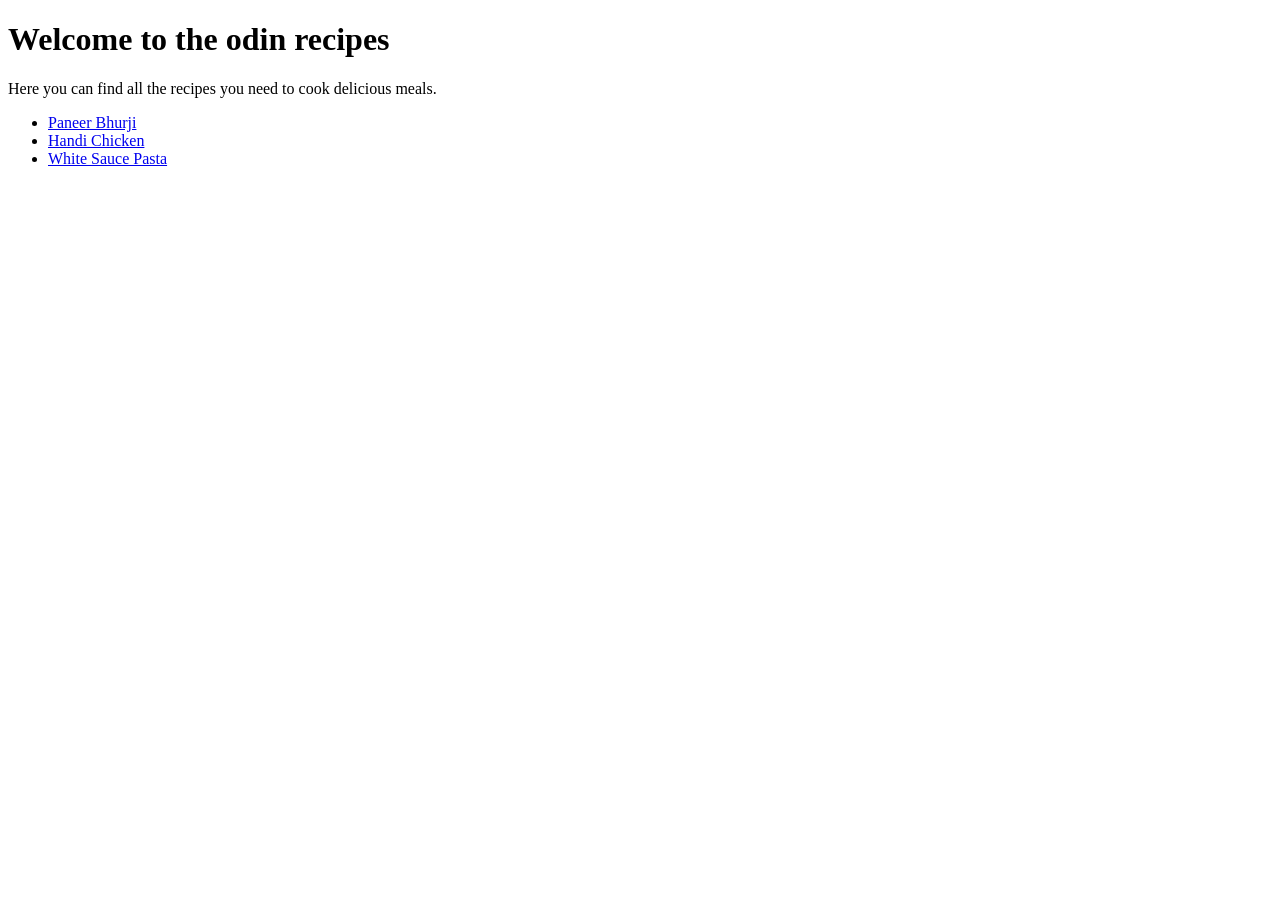
==== index.html @ ba1ec48f "Made a functional recipes webpage" ====
<!DOCTYPE html>
<html lang="en">
<head>
    <meta charset="UTF-8">
    <meta name="viewport" content="width=device-width, initial-scale=1.0">
    <title>The odin recipes</title>
</head>
<body>
   <h1>Welcome to the odin recipes</h1>
   <p>Here you can find all the recipes you need to cook delicious meals.</p>
   <ul>
       <li><a href="recipes/paneer-bhurji.html">Paneer Bhurji</a></li>
       <li><a href="recipes/handi-chicken.html">Handi Chicken</a></li>
       <li><a href="recipes/white-sauce-pasta.html">White Sauce Pasta</a></li>
</body>
</body>
</html>
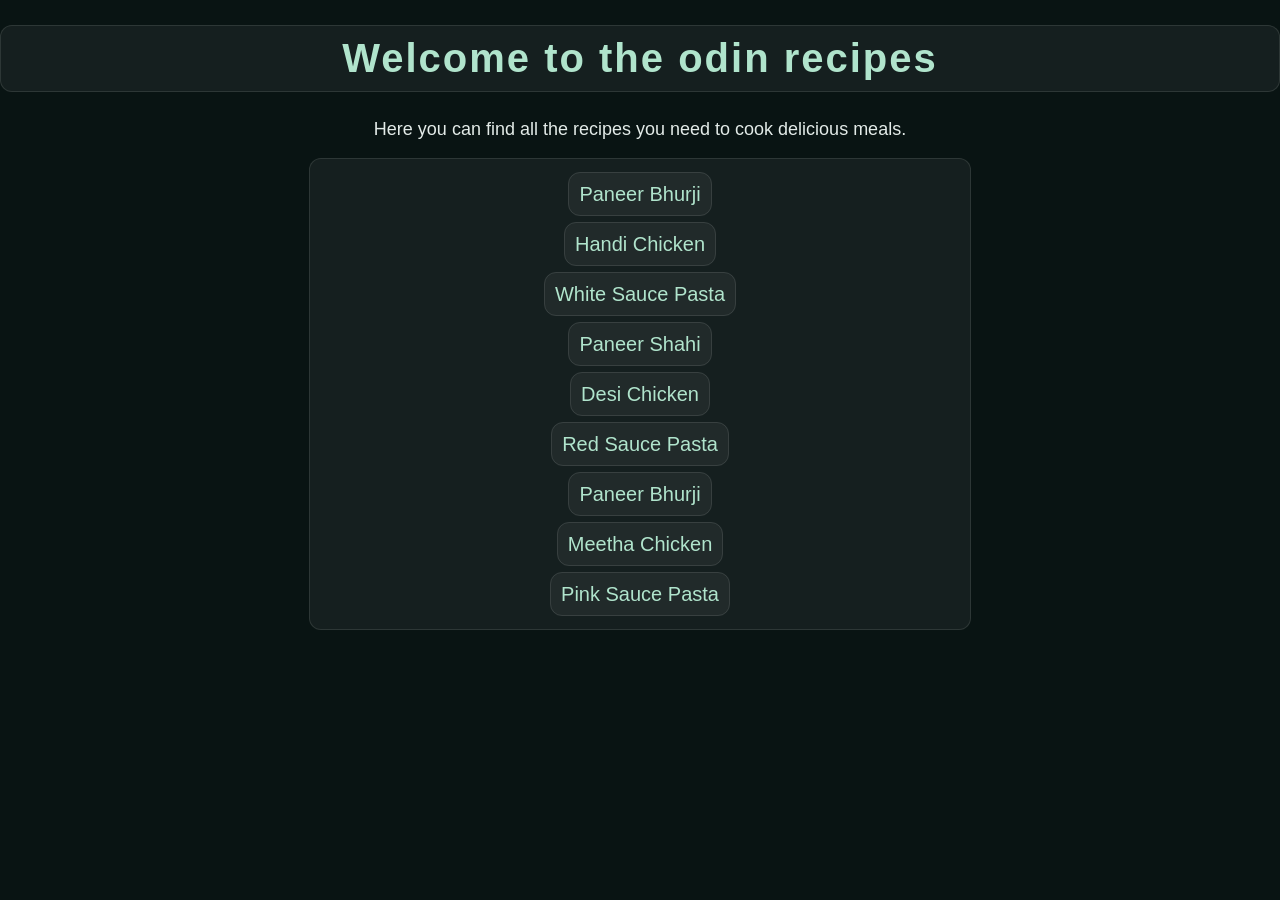
==== commit e205c65e: "added: index-css.css, recipe-css.css modified: index.html added styling to index.html and added more" ====
--- a/index.html
+++ b/index.html
@@ -3,15 +3,25 @@
 <head>
     <meta charset="UTF-8">
     <meta name="viewport" content="width=device-width, initial-scale=1.0">
+    <link rel="stylesheet" href="css/index-css.css">
     <title>The odin recipes</title>
 </head>
 <body>
-   <h1>Welcome to the odin recipes</h1>
-   <p>Here you can find all the recipes you need to cook delicious meals.</p>
+   <div> 
+    <h1>Welcome to the odin recipes</h1>
+    <p>Here you can find all the recipes you need to cook delicious meals.</p>
+    </div>
    <ul>
        <li><a href="recipes/paneer-bhurji.html">Paneer Bhurji</a></li>
        <li><a href="recipes/handi-chicken.html">Handi Chicken</a></li>
        <li><a href="recipes/white-sauce-pasta.html">White Sauce Pasta</a></li>
+       <li><a href="recipes/paneer-bhurji.html">Paneer Shahi</a></li>
+       <li><a href="recipes/handi-chicken.html">Desi Chicken</a></li>
+       <li><a href="recipes/white-sauce-pasta.html">Red Sauce Pasta</a></li>
+       <li> <a href="recipes/paneer-bhurji.html">Paneer Bhurji</a></li>
+       <li><a href="recipes/handi-chicken.html">Meetha Chicken</a></li>
+       <li><a href="recipes/white-sauce-pasta.html">Pink Sauce Pasta</a></li>
+       </ul>
 </body>
-</body>
+
 </html>
--- a/css/index-css.css
+++ b/css/index-css.css
@@ -0,0 +1,48 @@
+
+body{
+    font-family: 'Gill Sans', 'Gill Sans MT', Calibri, 'Trebuchet MS', sans-serif;
+    background-color: #091413 ;
+    margin: 0;
+    padding: 0;
+}
+h1{
+    display: block;
+    text-align: center;
+    color: #B0E4CC;
+    margin-top: 25px;
+    font-size: 40px;
+    letter-spacing: 2px;
+     background: rgba(255,255,255,0.05);
+  border: 1px solid rgba(255,255,255,0.1);
+  border-radius: 12px;
+  padding: 10px;
+}
+p{
+    text-align: center;
+    color: #e3ebe8;
+    font-size: 18px;
+}
+ul, a{
+  
+   list-style-type: none;
+    font-size: 20px;
+    color: #B0E4CC;
+    text-decoration: none;
+   text-align: center;
+    display: flex-box;
+    line-height: 2.5;
+    background: rgba(255,255,255,0.05);
+  border: 1px solid rgba(255,255,255,0.1);
+  border-radius: 12px;
+  padding: 10px;
+  margin: 10px auto;
+  width: 50%;
+}
+a:hover{
+    color: #e3ebe8;
+    text-decoration: none;
+    font-size: 22px;
+    background: rgba(255,255,255,0.1);
+    transform: scale(1.02);
+    transition: all 0.3s ease;
+}
